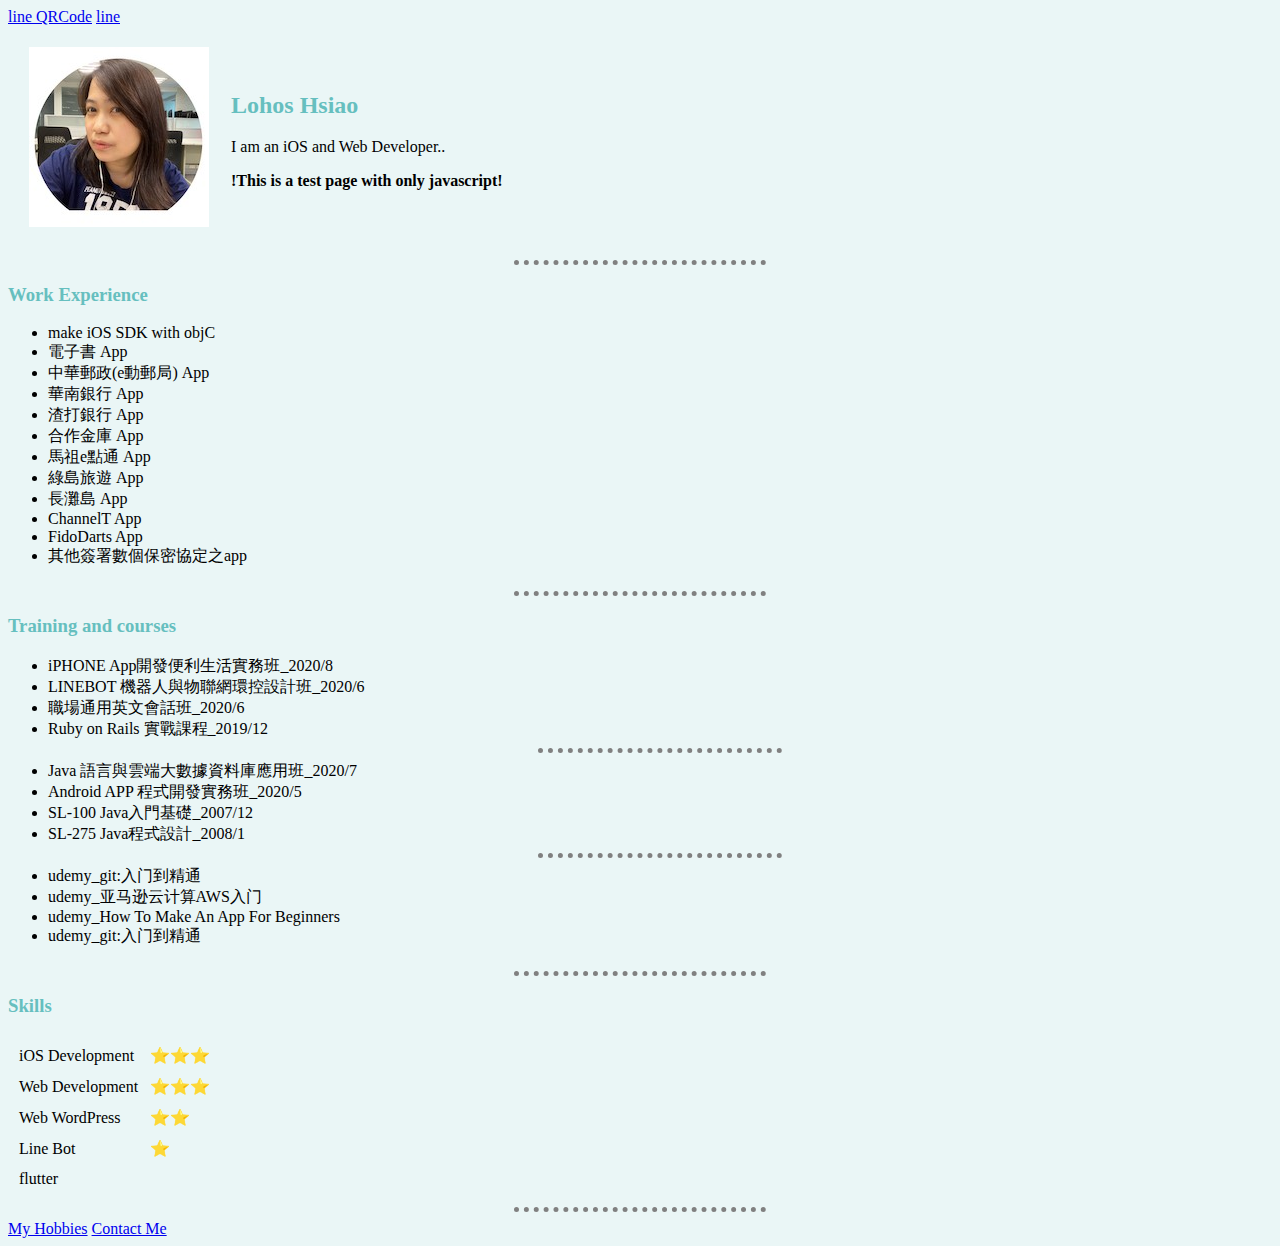
==== _home.html @ 5b70b833 "test" ====
<!DOCTYPE html>
<html>

  <head>
    <meta charset="utf-8">
    <link rel="stylesheet" href="css/styles.css">
    <link rel="icon" href="favicon.ico">
    <div class="line-it-button" data-lang="en" data-type="friend" data-lineid="@642eiheg" style="display: none;"></div>
    <script src="https://d.line-scdn.net/r/web/social-plugin/js/thirdparty/loader.min.js" async="async" defer="defer"></script>
    <a href="http://line.me/ti/p/@642eiheg">line QRCode</a>
    <a href="line://ti/p/@642eiheg">line</a>

    <title>Lohos's Personal Site</title>
  </head>

  <body>
    <table cellspacing="20">
      <tr>
        <td>
          <div class="card circular">
            <img src="images/Lohos.jpg" alt="lohos pic">
            <img src="images/Lohos2.jpg" class="img-top" alt="lohos pic2" >
          </div>
        </td>
        <td><h2>Lohos Hsiao</h2>
          <p>I am an iOS and Web Developer..</p>
          <p><b>!This is a test page with only javascript!</b></p>
        </td>
      </tr>
    </table>
    <hr>
    <h3>Work Experience</h3>
    <table cellspacing="10">
        <tr>
          <ul>
          <li>make iOS SDK with objC</li>
          <li>電子書 App</li>
          <li>中華郵政(e動郵局) App</li>
          <li>華南銀行 App</li>
          <li>渣打銀行 App</li>
          <li>合作金庫 App</li>
          <li>馬祖e點通 App</li>
          <li>綠島旅遊 App</li>
          <li>長灘島 App</li>
          <li>ChannelT App</li>
          <li>FidoDarts App</li>
          <li>其他簽署數個保密協定之app</li>
         </ul>
       </tr>
    </table>
    <hr>
    <h3>Training and courses</h3>
    <table cellspacing="10">
      <tr>
        <ul>
          <li>iPHONE App開發便利生活實務班_2020/8</li>
          <li>LINEBOT 機器人與物聯網環控設計班_2020/6</li>
          <li>職場通用英文會話班_2020/6</li>
          <li>Ruby on Rails 實戰課程_2019/12</li>
          <hr>
          <li>Java 語言與雲端大數據資料庫應用班_2020/7</li>
          <li>Android APP 程式開發實務班_2020/5</li>
          <li>SL-100 Java入門基礎_2007/12</li>
          <li>SL-275 Java程式設計_2008/1</li>
          <hr>
          <li>udemy_git:入门到精通</li>
          <li>udemy_亚马逊云计算AWS入门</li>
          <li>udemy_How To Make An App For Beginners</li>
          <li>udemy_git:入门到精通</li>
        </ul>
     </tr>
    </table>
<hr>
    <h3>Skills</h3>
    <table cellspacing="10">
      <tr>
        <td>iOS Development</td>
        <td>⭐️⭐️⭐️</td>
      </tr>
      <tr>
        <td>Web Development</td>
        <td>⭐️⭐️⭐️</td>
      </tr>
      <tr>
        <td>Web WordPress</td>
        <td>⭐️⭐️</td>
      </tr>
      <tr>
        <td>Line Bot</td>
        <td>⭐️</td>
      </tr>
      <tr>
        <td>flutter</td>
        <td></td>
      </tr>
    </table>
    <hr>
    <a href="hobbies.html">My Hobbies</a>
    <a href="contact-me.html">Contact Me</a>
  </body>
</html>
---- css/styles.css ----
/***

<img class= "circular" src="images/Lohos.jpg" alt="lohos profile picture"></td>

***/

body {
  background-color: #EAF6F6;
}

hr {
  border-style: none;
  border-top-style: dotted;
  border-color: gray;
  border-width: 5px;
  width: 20%;
}

h2 {
  /* background-color: black; */
  color: #66bfbf;
}

h3 {
  /* background-color: black; */
  color: #66bfbf;
}

img {
  background-color: #EAF6F6;
}

.circular {
  border-radius:  100%;
}

.card {
    /* width: 130px;
    height: 195px; */
    position: relative;
    display: inline-block;
}
.card .img-top {
    display: none;
    position: absolute;
    top: 0;
    left: 0;
    z-index: 99;
}
.card:hover .img-top {
    display: inline;

}
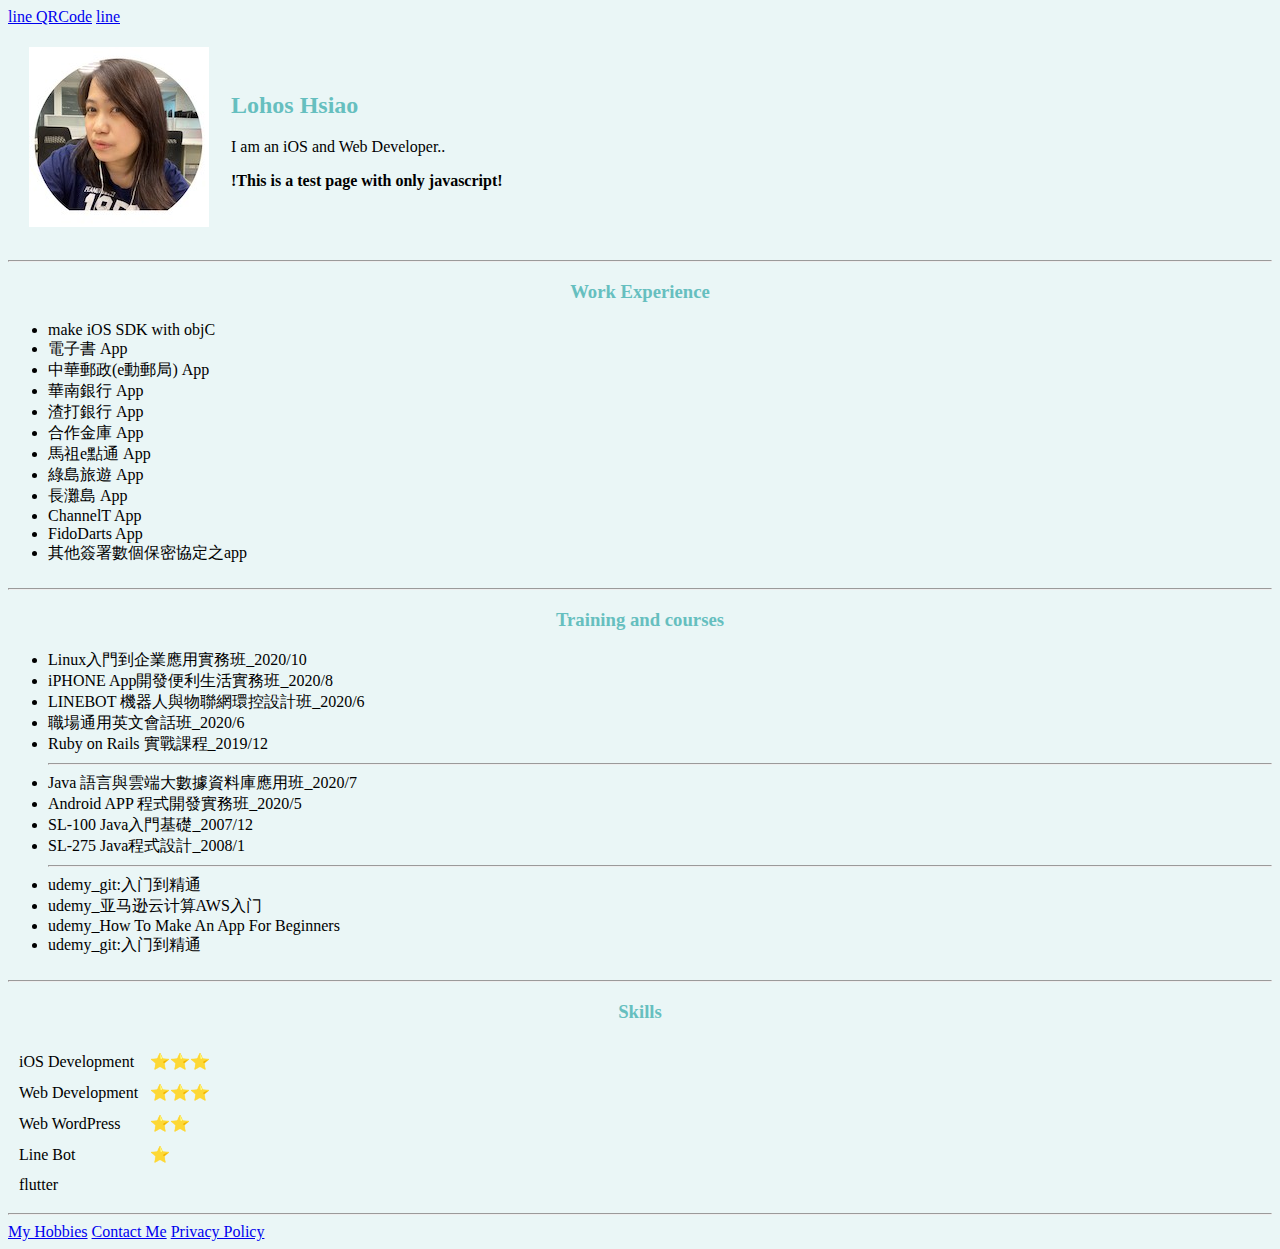
==== commit c988b68d: "update" ====
--- a/_home.html
+++ b/_home.html
@@ -10,7 +10,7 @@
     <a href="http://line.me/ti/p/@642eiheg">line QRCode</a>
     <a href="line://ti/p/@642eiheg">line</a>
 
-    <title>Lohos's Personal Site</title>
+    <title>Lohos's web</title>
   </head>
 
   <body>
@@ -53,6 +53,7 @@
     <table cellspacing="10">
       <tr>
         <ul>
+          <li>Linux入門到企業應用實務班_2020/10</li>
           <li>iPHONE App開發便利生活實務班_2020/8</li>
           <li>LINEBOT 機器人與物聯網環控設計班_2020/6</li>
           <li>職場通用英文會話班_2020/6</li>
@@ -97,5 +98,6 @@
     <hr>
     <a href="hobbies.html">My Hobbies</a>
     <a href="contact-me.html">Contact Me</a>
+    <a href="privacypolicy.html">Privacy Policy</a>
   </body>
 </html>
--- a/css/styles.css
+++ b/css/styles.css
@@ -8,13 +8,6 @@
   background-color: #EAF6F6;
 }
 
-hr {
-  border-style: none;
-  border-top-style: dotted;
-  border-color: gray;
-  border-width: 5px;
-  width: 20%;
-}
 
 h2 {
   /* background-color: black; */
@@ -24,10 +17,32 @@
 h3 {
   /* background-color: black; */
   color: #66bfbf;
+  text-align: center;
 }
 
 img {
   background-color: #EAF6F6;
+}
+
+.top {
+  text-align: center;
+  padding: 10px;  
+}
+
+.top a {
+  padding: 0px 5px;
+}
+
+.center {
+  padding: 10px 15%;
+}
+
+.footer {
+  text-align: center;
+  padding: 10px;
+}
+.footer a {
+  padding: 0px 5px;
 }
 
 .circular {
@@ -51,3 +66,7 @@
     display: inline;
 
 }
+
+.privacy h1, .privacy h2{
+  text-align: center;
+}